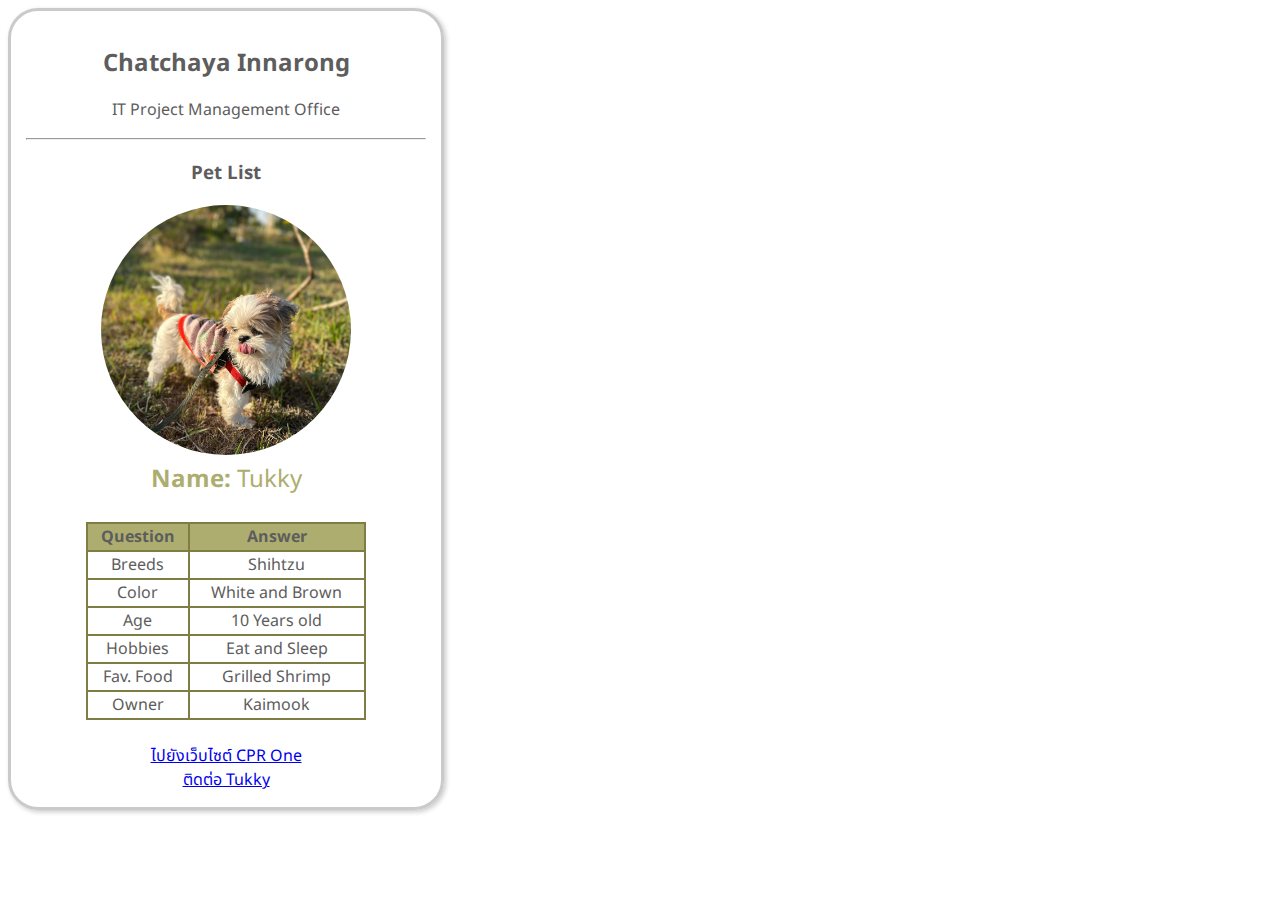
==== index.html @ 24ba6301 "First Commit of this Course." ====
<!DOCTYPE html>
<html lang="en">

<head>
    <meta charset="UTF-8">
    <meta name="viewport" content="width=device-width, initial-scale=1.0">
    <title>Full Stack Development Program 2024</title>
    <link rel="preconnect" href="https://fonts.googleapis.com">
    <link rel="preconnect" href="https://fonts.gstatic.com" crossorigin>
    <link href="https://fonts.googleapis.com/css2?family=Noto+Sans+Thai:wght@400;500;600;700;800&display=swap"
        rel="stylesheet">
    <link rel="stylesheet" href="styles.css">

</head>

<body style="font-family: 'Noto Sans Thai';">
    <div>
        <h2 class="name">Chatchaya Innarong</h2>
        <p class="dep">IT Project Management Office</p>
        <hr>

        <h3 style="text-align: center;">Pet List</h3>
        <img class="main-tukky" src="tukky.jpg" alt="Tukky" />
        <p class="pet-name"><strong>Name: </strong>Tukky</p>
        <table class="center-table">
            <thead style="background-color: #adad6f;">
                <tr>
                    <th>Question</th>
                    <th>Answer</th>
                </tr>
            </thead>
            <tbody>
                <tr>
                    <td>Breeds</td>
                    <td>Shihtzu</td>
                </tr>
                <tr>
                    <td>Color</td>
                    <td>White and Brown</td>
                </tr>
                <tr>
                    <td>Age</td>
                    <td>10 Years old</td>
                </tr>
                <tr>
                    <td>Hobbies</td>
                    <td>Eat and Sleep</td>
                </tr>
                <tr>
                    <td>Fav. Food</td>
                    <td>Grilled Shrimp</td>
                </tr>
                <tr>
                    <td>Owner</td>
                    <td>Kaimook</td>
                </tr>
            </tbody>
        </table>
        <br>
        <a href="https://www.cpr-one.com/cpr-one/view/auth/login.php">ไปยังเว็บไซต์ CPR One</a><br />
        <a href="contact.html">ติดต่อ Tukky</a>
    </div>

</body>

</html>
---- styles.css ----
div {
    text-align: center; 
    width: 400px; 
    border: 3px solid #cacaca; 
    border-radius: 30px; 
    box-shadow: 2px 2px 5px #cacaca; 
    padding: 15px;
    color: #5d5d5d;
}

table.center-table {
    margin: auto;
    width: 70%;
}

table.center-table, th, tr, td {
    border-collapse: collapse;
    border: 2px solid #7e7e44;
    color: #5d5d5d;
}


.main-tukky {
    border-radius: 50%;
    width: 250px;
    height: 250px;
    object-fit: cover; /* Do not scale the image */
    object-position: center;
    overflow: hidden;
}

.pet-name {
    color: #adad6f ;
    font-size: 24px;
    margin-top: 0;
}

.name {
    margin-bottom: 0;
}
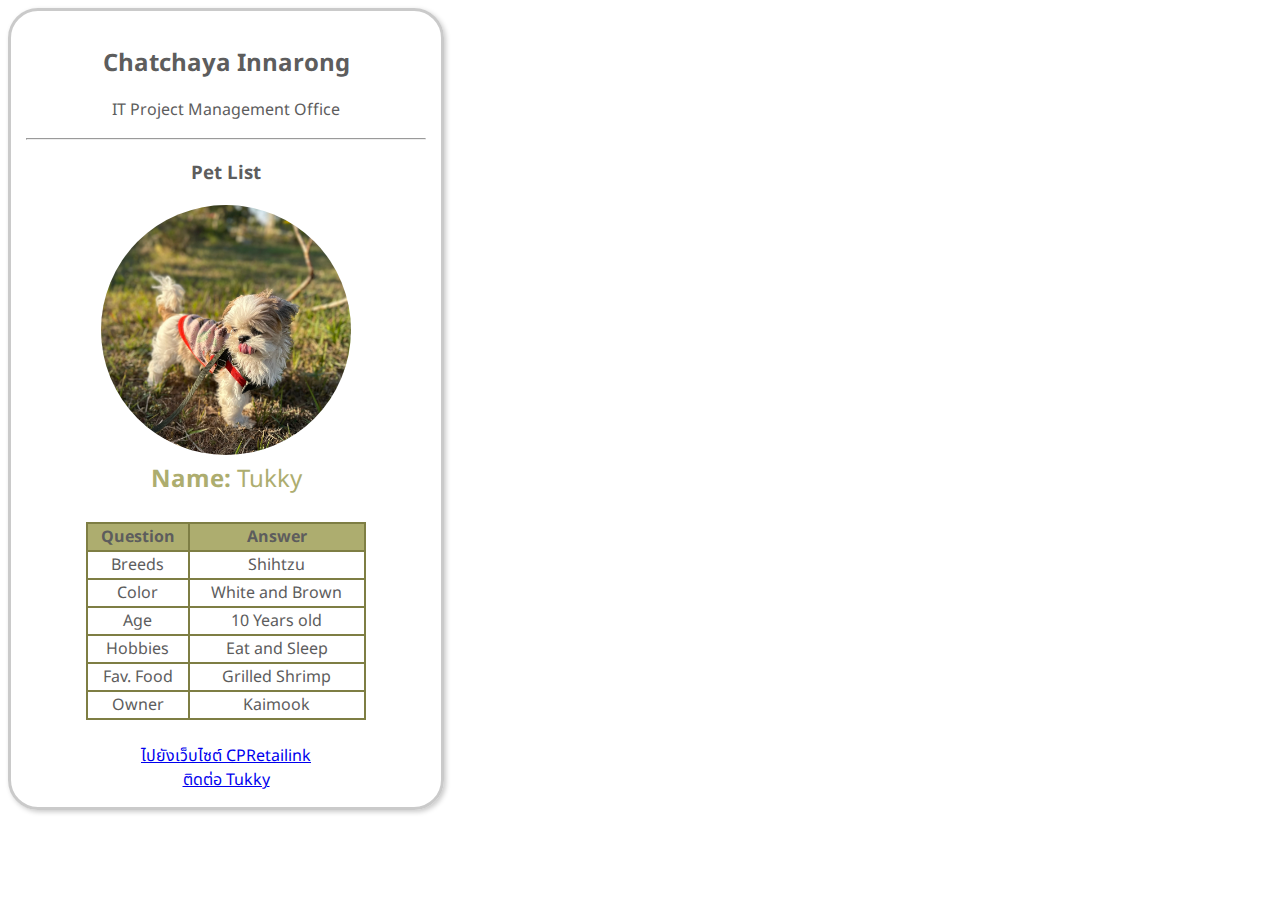
==== commit 8ceee372: "Update index.html" ====
--- a/index.html
+++ b/index.html
@@ -57,10 +57,10 @@
             </tbody>
         </table>
         <br>
-        <a href="https://www.cpr-one.com/cpr-one/view/auth/login.php">ไปยังเว็บไซต์ CPR One</a><br />
+        <a href="https://www.cpretailink.co.th/">ไปยังเว็บไซต์ CPRetailink</a><br />
         <a href="contact.html">ติดต่อ Tukky</a>
     </div>
 
 </body>
 
-</html>+</html>
